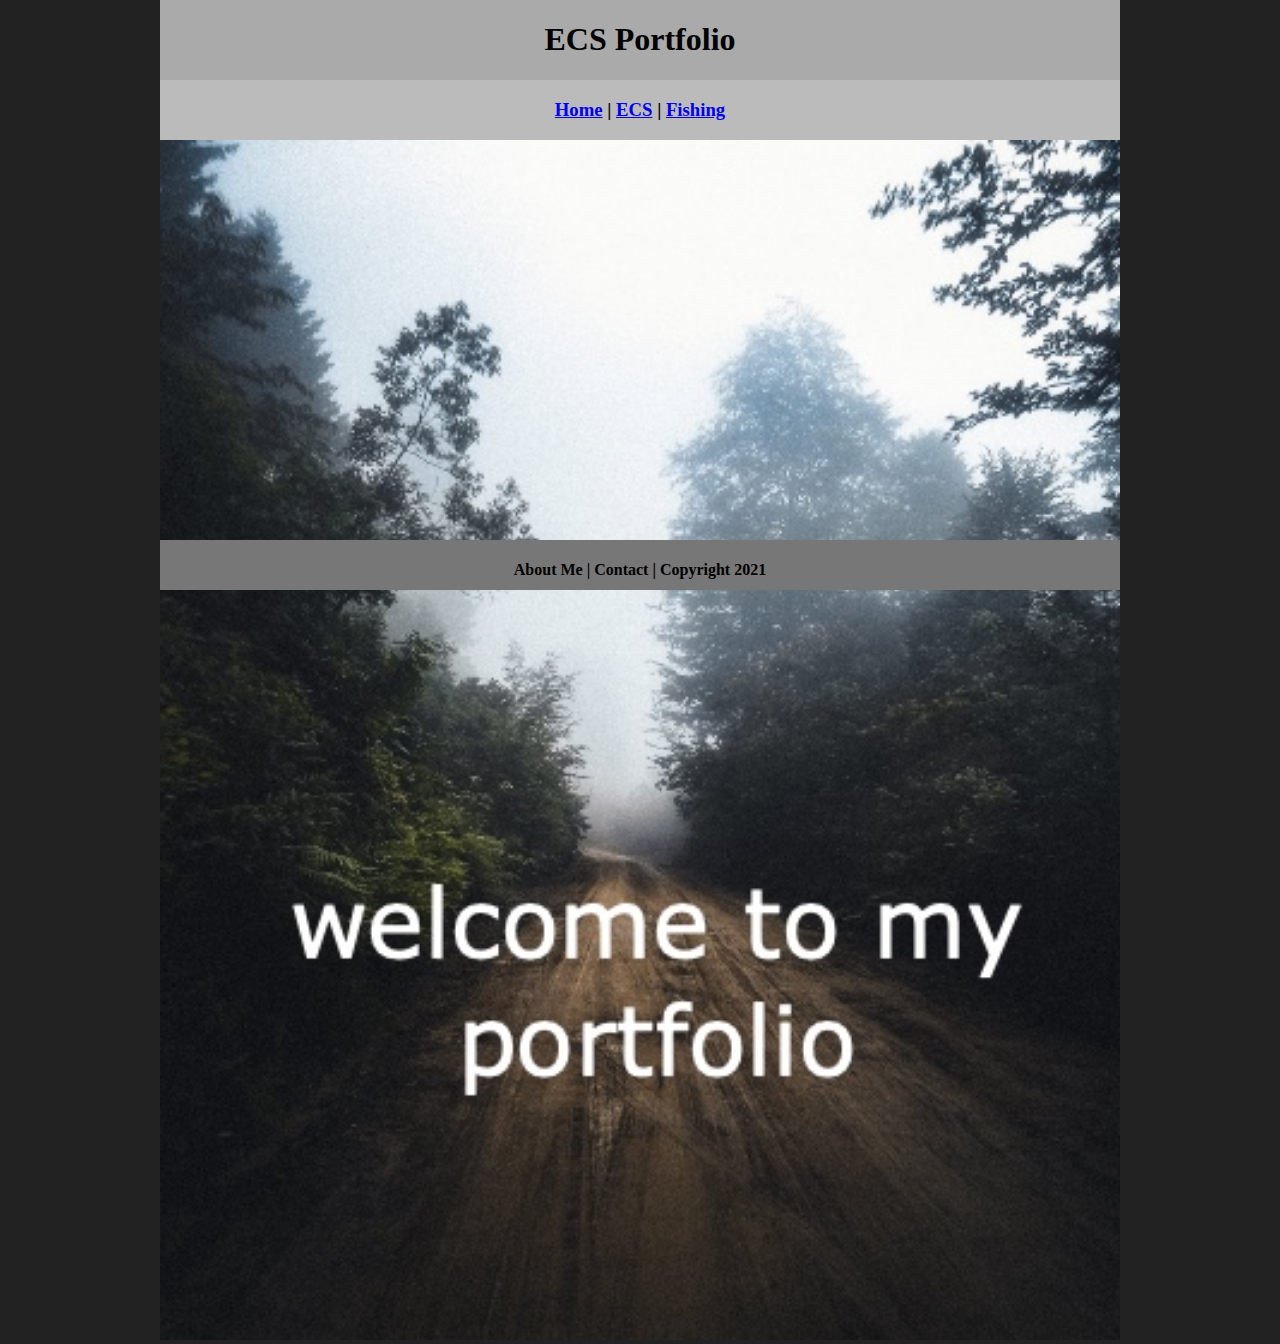
==== index.html @ 07ecae3b "Update index.html" ====
<!DOCTYPE html>
<html class="homePage">
   <head>
      <!-- This is a comment! Text here will be ignored by the browser. -->
      <meta charset="UTF-8">
      <title>My Portfolio</title>
      <link href="myCSS.css" rel="stylesheet" type="text/css">
   </head>
   <body>
      <div class="container">
         <div class="header">
            <h1>ECS Portfolio</h1>
         </div>
         <div class="nav">
            <h3><a href="index.html">Home</a> | <a href="ecs/index.html">ECS</a> | <a href="Fishing/index.html">Fishing</a></h3>
         </div>
         <div class="content">
            <img src="images/welcome.jpg" alt="Welcome" width="960" >
         </div>
         <div class="footer">
            <h4>About Me | Contact | Copyright 2021</h4>
         </div>
      </div>
   </body>
</html>
---- myCSS.css ----
@charset "UTF-8";
/* This is a comment! Text here will be ignored by the browser. */
body {
margin: 0 auto;
}
.homePage {
background: #222222;
}
.container {
width: 960px;
margin: 0 auto;
}
.header {
background: #AAAAAA;
text-align: center;
margin: 0px;
padding: 5;
float: left;
width: 100%;
height: 80px;
}
.nav {
background: #BBBBBB;
margin: 0px;
padding: 5;
float: left;
width: 100%;
height: 60px;
text-align: center;
}
.content {
background: #EEEEEE;
margin: 0px;
float: left;
width: 100%;
height: 400px;
text-align: center;
}
.footer {
background: #777777;
margin: 0px;
float: left;
width: 100%;
height: 50px;
text-align: center;
}
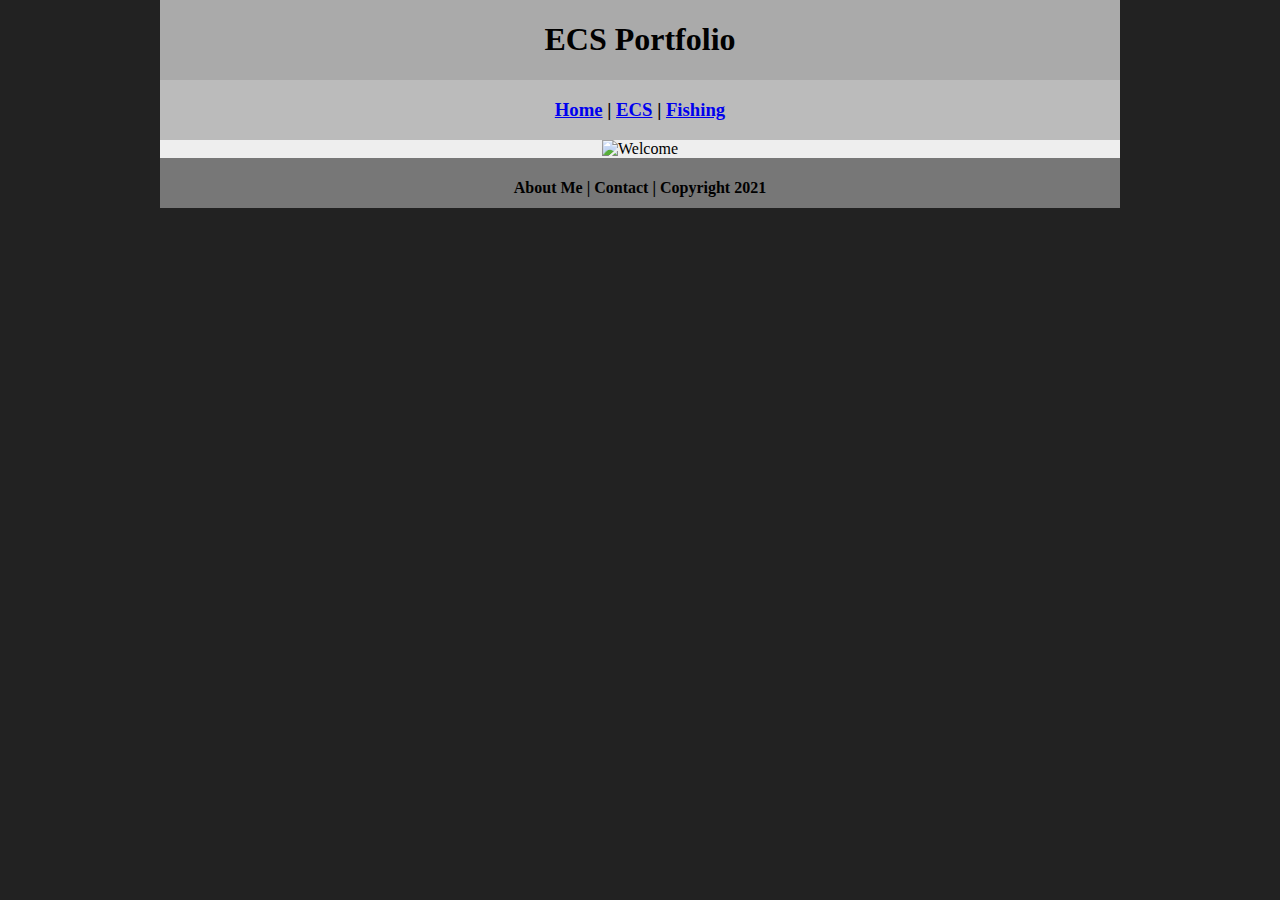
==== commit 9fd9ca6c: "Update index.html" ====
--- a/index.html
+++ b/index.html
@@ -15,7 +15,7 @@
             <h3><a href="index.html">Home</a> | <a href="ecs/index.html">ECS</a> | <a href="Fishing/index.html">Fishing</a></h3>
          </div>
          <div class="content">
-            <img src="images/welcome.jpg" alt="Welcome" width="960" >
+            <img src="images/welcome.png" alt="Welcome" width="960" >
          </div>
          <div class="footer">
             <h4>About Me | Contact | Copyright 2021</h4>
--- a/myCSS.css
+++ b/myCSS.css
@@ -33,7 +33,6 @@
 margin: 0px;
 float: left;
 width: 100%;
-height: 400px;
 text-align: center;
 }
 .footer {
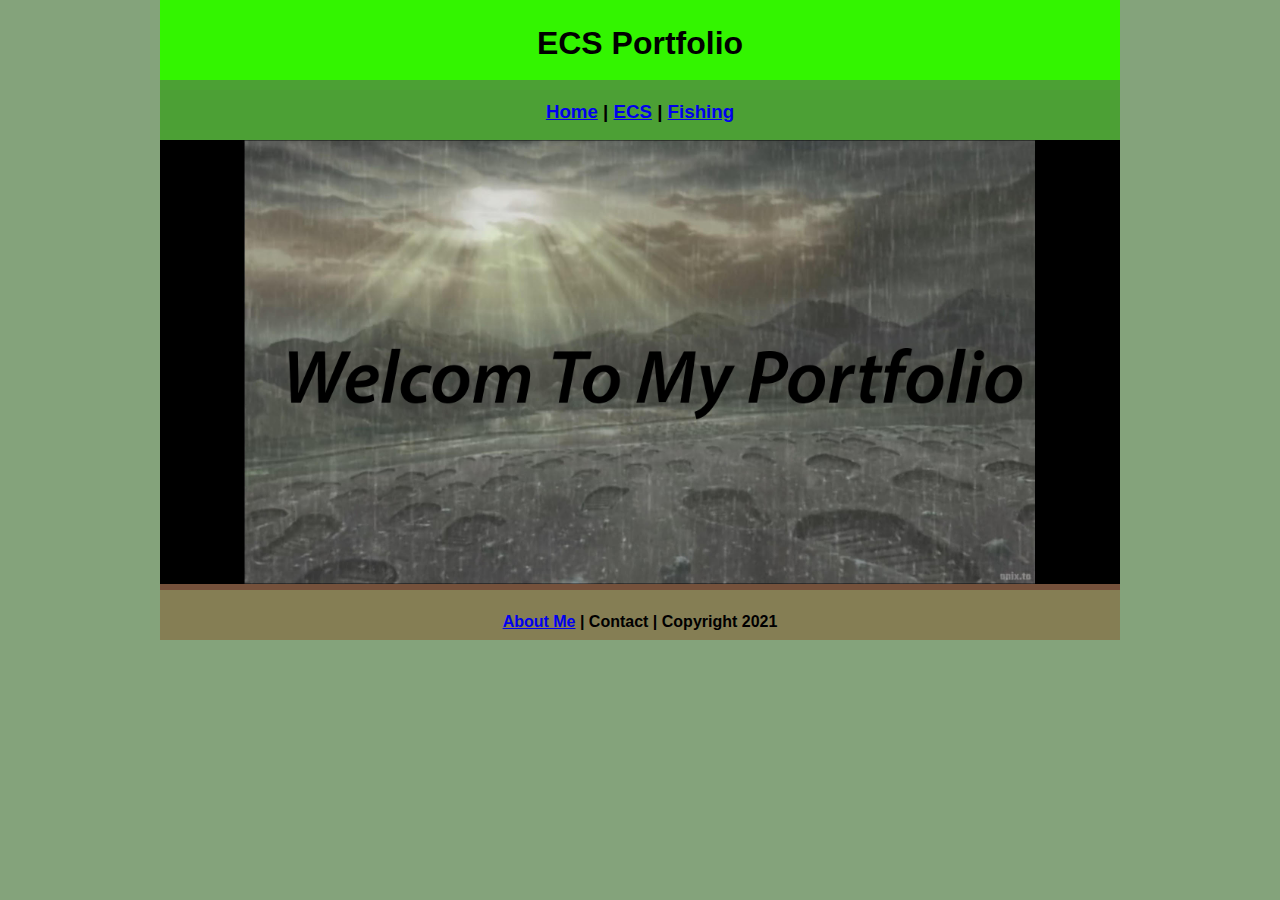
==== commit c103fbaa: "Update index.html" ====
--- a/index.html
+++ b/index.html
@@ -18,7 +18,7 @@
             <img src="images/welcome.png" alt="Welcome" width="960" >
          </div>
          <div class="footer">
-            <h4>About Me | Contact | Copyright 2021</h4>
+            <h4><a href="aboutme.html">About Me</a> | Contact | Copyright 2021</h4>
          </div>
       </div>
    </body>
--- a/myCSS.css
+++ b/myCSS.css
@@ -2,16 +2,17 @@
 /* This is a comment! Text here will be ignored by the browser. */
 body {
 margin: 0 auto;
+font: 100%/1.4 Verdana, Arial, Helvetica, sans-serif;
 }
 .homePage {
-background: #222222;
+background: #84A37B;
 }
 .container {
 width: 960px;
 margin: 0 auto;
 }
 .header {
-background: #AAAAAA;
+background: #33F500;
 text-align: center;
 margin: 0px;
 padding: 5;
@@ -20,7 +21,7 @@
 height: 80px;
 }
 .nav {
-background: #BBBBBB;
+background: #4CA035;
 margin: 0px;
 padding: 5;
 float: left;
@@ -29,17 +30,28 @@
 text-align: center;
 }
 .content {
-background: #EEEEEE;
+background: #75513B;
 margin: 0px;
 float: left;
 width: 100%;
 text-align: center;
 }
 .footer {
-background: #777777;
+background: #857E54;
 margin: 0px;
 float: left;
 width: 100%;
 height: 50px;
 text-align: center;
 }
+}
+
+a:link {
+     color: #FA1001;
+}
+a:visited {
+     color: #1100F6;
+}
+a:hover, a:active, a:focus { 
+     text-decoration: underline;
+}
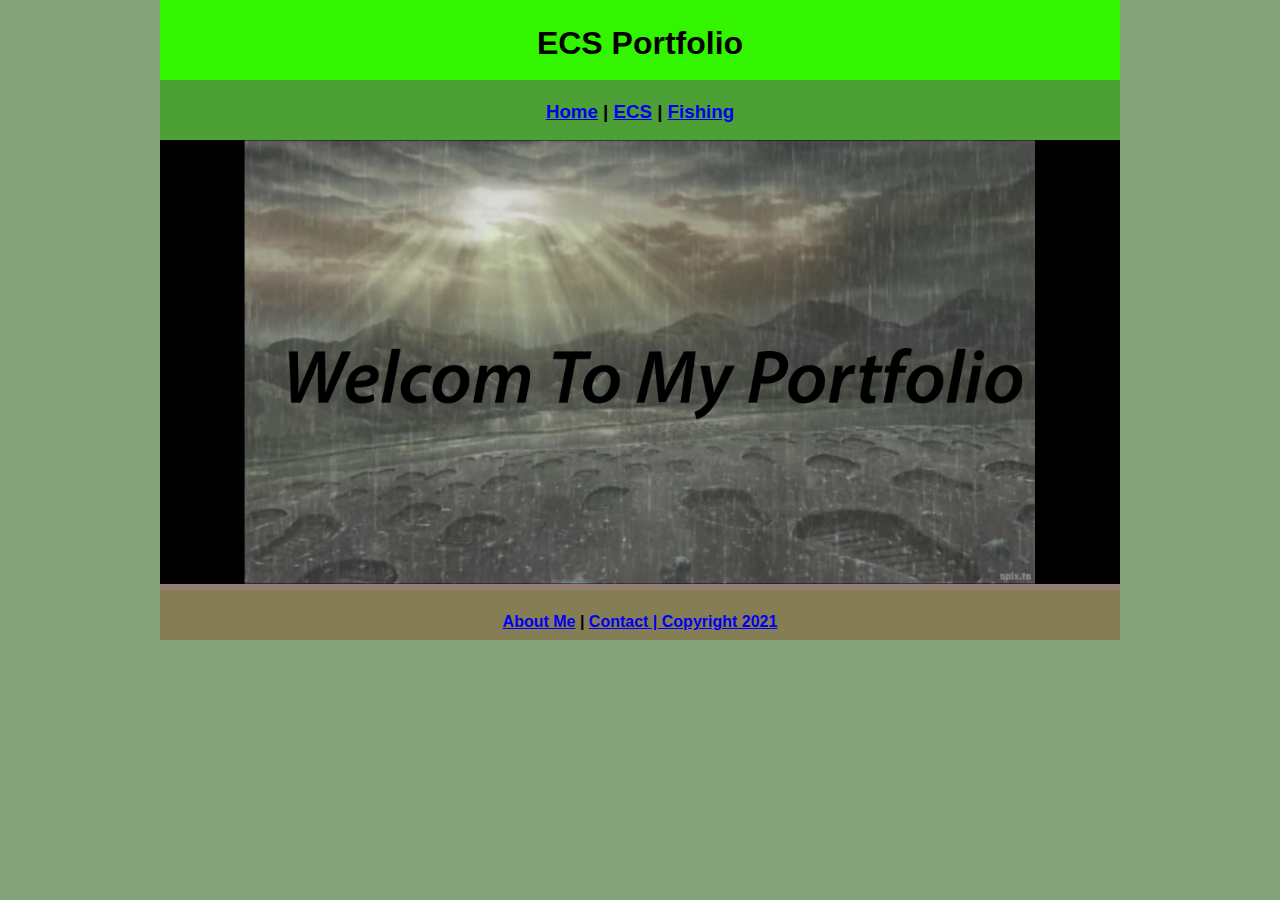
==== commit dfeb2110: "Update index.html" ====
--- a/index.html
+++ b/index.html
@@ -18,7 +18,7 @@
             <img src="images/welcome.png" alt="Welcome" width="960" >
          </div>
          <div class="footer">
-            <h4><a href="aboutme.html">About Me</a> | Contact | Copyright 2021</h4>
+            <h4><a href="aboutme.html">About Me</a> | <a href="mailto:9701820@graniteschools.org">Contact | Copyright 2021</h4>
          </div>
       </div>
    </body>
--- a/myCSS.css
+++ b/myCSS.css
@@ -30,7 +30,7 @@
 text-align: center;
 }
 .content {
-background: #75513B;
+background: #937F74;
 margin: 0px;
 float: left;
 width: 100%;
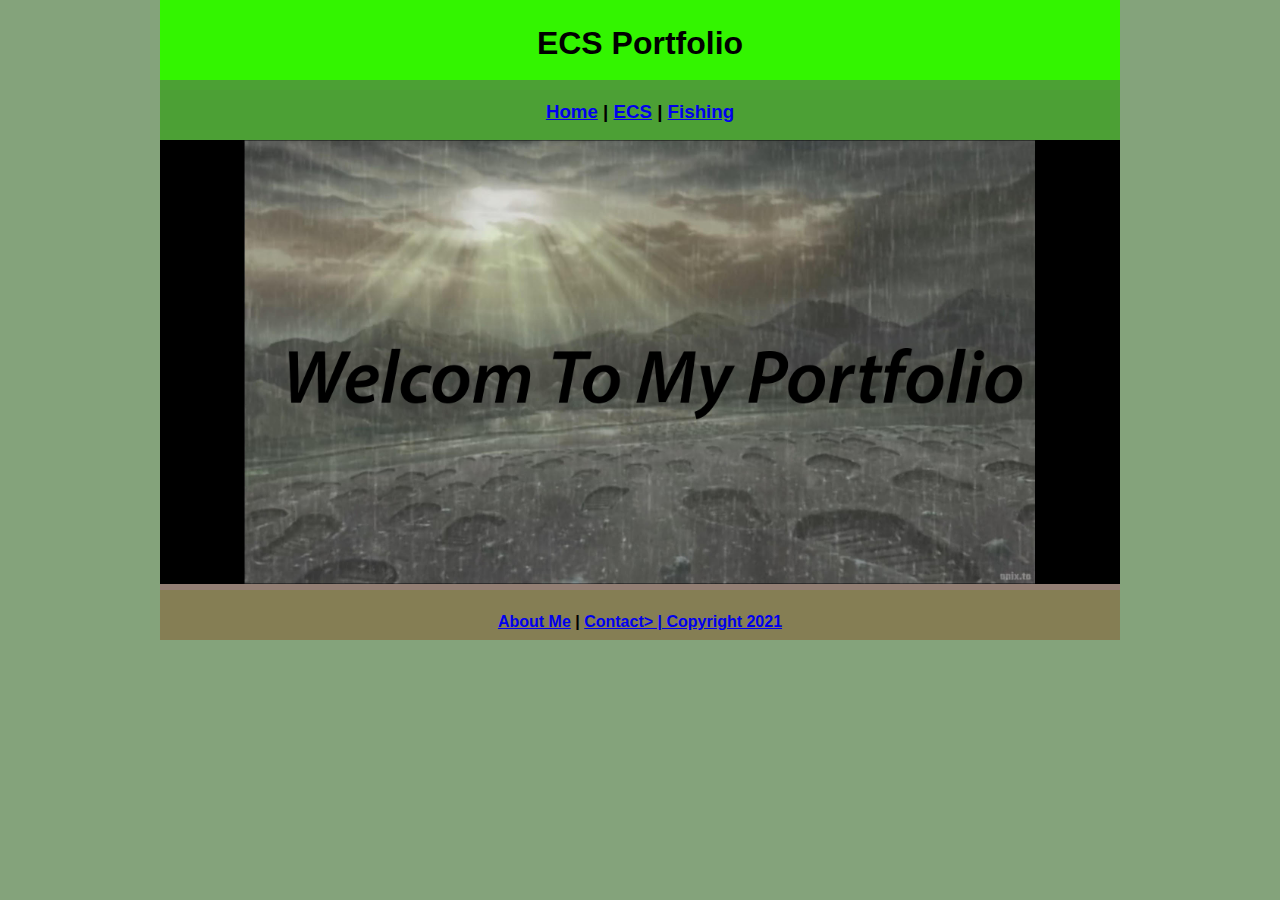
==== commit 95bd344d: "Update index.html" ====
--- a/index.html
+++ b/index.html
@@ -18,7 +18,7 @@
             <img src="images/welcome.png" alt="Welcome" width="960" >
          </div>
          <div class="footer">
-            <h4><a href="aboutme.html">About Me</a> | <a href="mailto:9701820@graniteschools.org">Contact | Copyright 2021</h4>
+            <h4><a href="aboutme.html">About Me</a> | <a href="mailto:9701820@graniteschools.org">Contact> | Copyright 2021</h4>
          </div>
       </div>
    </body>
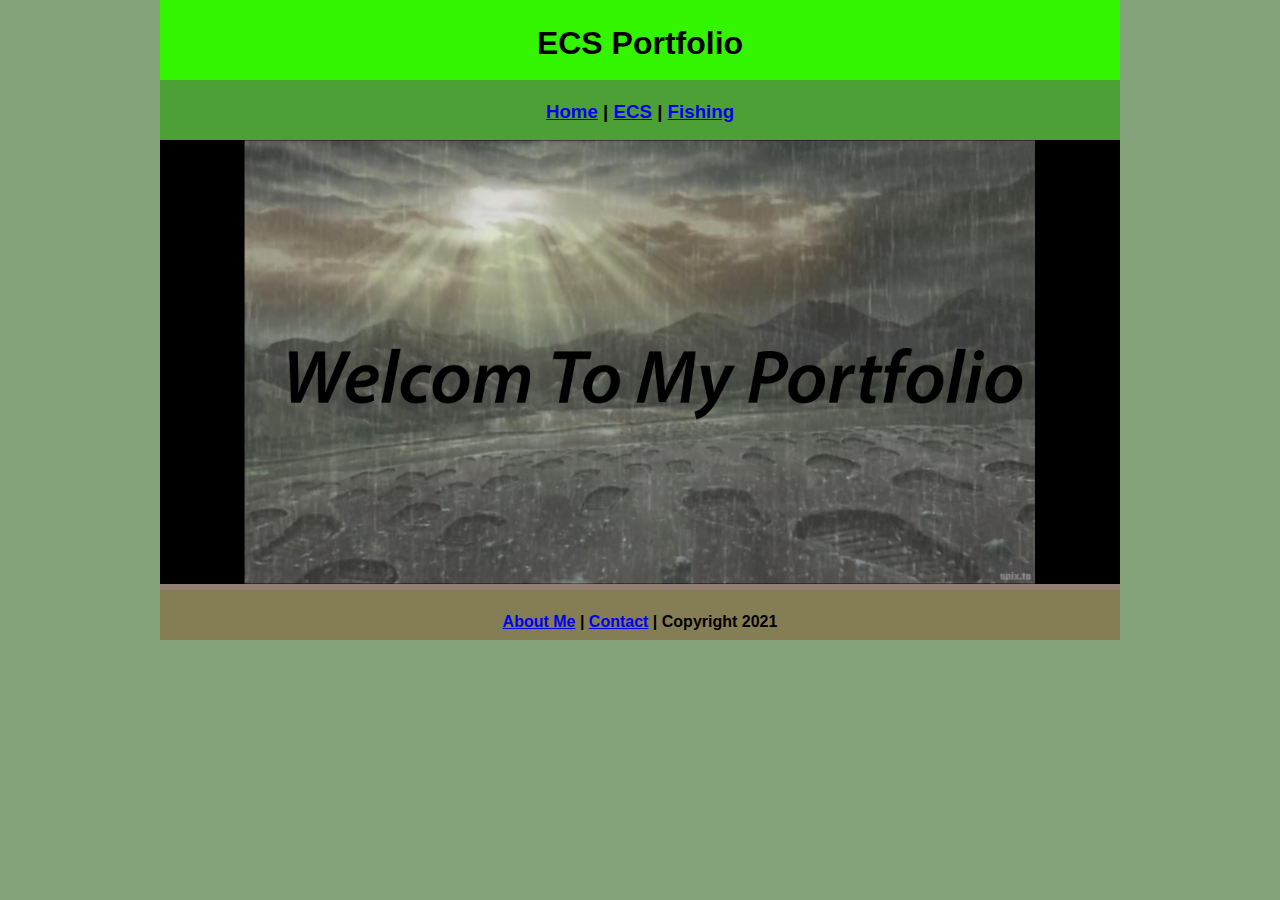
==== commit ad50cafa: "Update index.html" ====
--- a/index.html
+++ b/index.html
@@ -18,7 +18,7 @@
             <img src="images/welcome.png" alt="Welcome" width="960" >
          </div>
          <div class="footer">
-            <h4><a href="aboutme.html">About Me</a> | <a href="mailto:9701820@graniteschools.org">Contact> | Copyright 2021</h4>
+            <h4><a href="aboutme.html">About Me</a> | <a href="mailto:9701820@graniteschools.org">Contact</a> | Copyright 2021</h4>
          </div>
       </div>
    </body>
